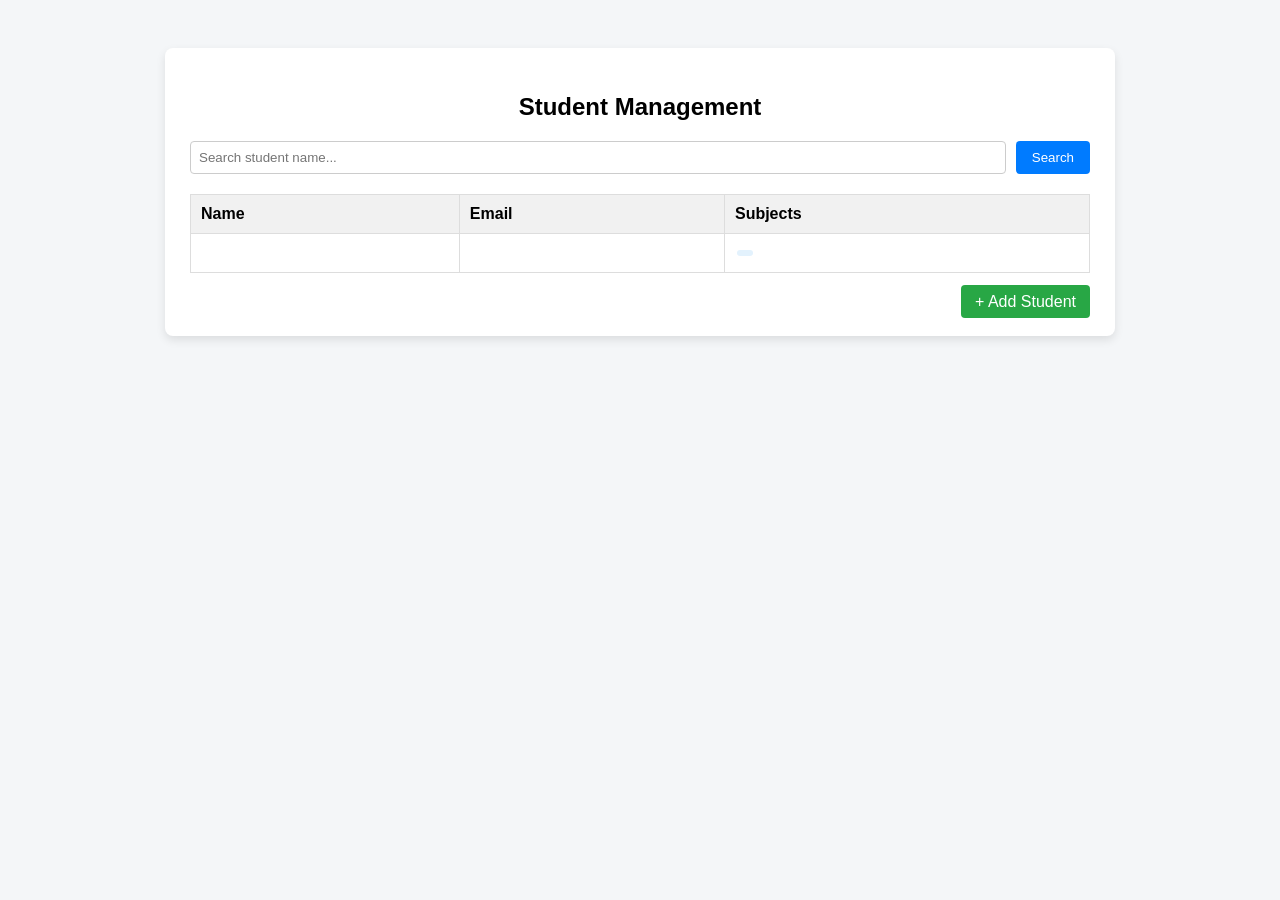
==== week_3/students/src/main/resources/templates/students.html @ ccf2e920 "add: tuan_3" ====
<!DOCTYPE html>
<html xmlns:th="http://www.thymeleaf.org">
<head>
    <meta charset="UTF-8">
    <title>Student Management</title>

    <style>
        body {
            font-family: Arial, sans-serif;
            background: #f4f6f8;
            padding: 40px;
        }

        h2 {
            text-align: center;
            margin-bottom: 20px;
        }

        .container {
            max-width: 900px;
            margin: auto;
            background: #fff;
            padding: 25px;
            border-radius: 8px;
            box-shadow: 0 4px 10px rgba(0,0,0,0.1);
        }

        form {
            margin-bottom: 20px;
            display: flex;
            gap: 10px;
        }

        input[type="text"] {
            flex: 1;
            padding: 8px;
            border-radius: 4px;
            border: 1px solid #ccc;
        }

        button {
            padding: 8px 16px;
            border: none;
            background: #007bff;
            color: white;
            border-radius: 4px;
            cursor: pointer;
        }

        button:hover {
            background: #0056b3;
        }

        table {
            width: 100%;
            border-collapse: collapse;
            margin-top: 10px;
        }

        table th, table td {
            border: 1px solid #ddd;
            padding: 10px;
            text-align: left;
        }

        table th {
            background: #f1f1f1;
        }

        table tr:hover {
            background: #f9f9f9;
        }

        .subjects span {
            display: inline-block;
            background: #e3f2fd;
            color: #0d6efd;
            padding: 3px 8px;
            margin: 2px;
            border-radius: 12px;
            font-size: 13px;
        }

        .actions {
            margin-top: 20px;
            text-align: right;
        }

        .actions a {
            text-decoration: none;
            background: #28a745;
            color: white;
            padding: 8px 14px;
            border-radius: 4px;
        }

        .actions a:hover {
            background: #1e7e34;
        }
    </style>
</head>

<body>

<div class="container">

    <h2>Student Management</h2>

    <!-- Search -->
    <form method="get" th:action="@{/students}">
        <input type="text" name="keyword" placeholder="Search student name...">
        <button type="submit">Search</button>
    </form>

    <!-- Table -->
    <table>
        <thead>
        <tr>
            <th>Name</th>
            <th>Email</th>
            <th>Subjects</th>
        </tr>
        </thead>

        <tbody>
        <tr th:each="s : ${students}">
            <td th:text="${s.name}"></td>
            <td th:text="${s.email}"></td>
            <td class="subjects">
                <span th:each="sub : ${s.subjects}"
                      th:text="${sub.name}"></span>
            </td>
        </tr>
        </tbody>
    </table>

    <!-- Add -->
    <div class="actions">
        <a th:href="@{/students/new}">+ Add Student</a>
    </div>

</div>

</body>
</html>
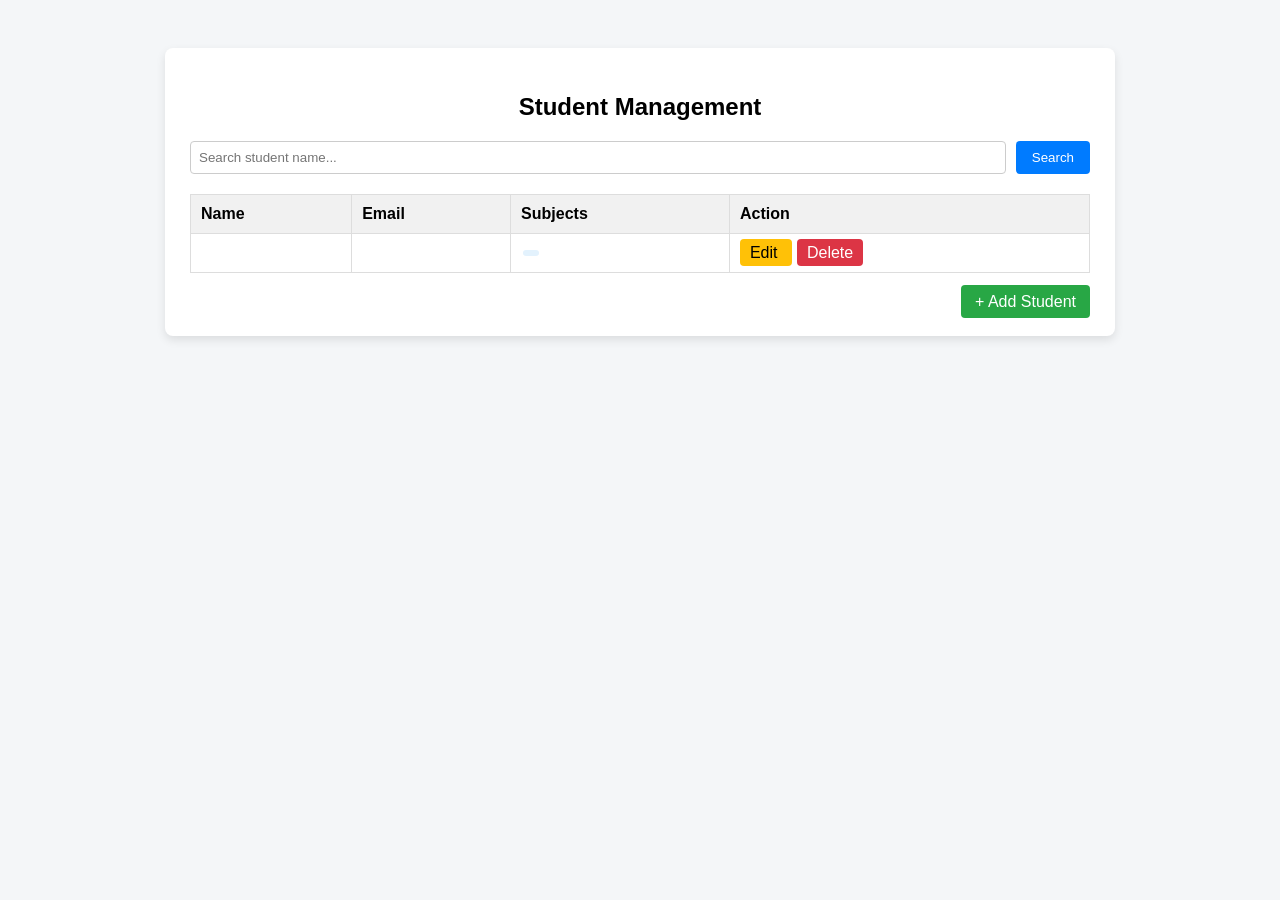
==== commit cbcb2616: "add: tuan_3" ====
--- a/week_3/students/src/main/resources/templates/students.html
+++ b/week_3/students/src/main/resources/templates/students.html
@@ -61,6 +61,7 @@
             border: 1px solid #ddd;
             padding: 10px;
             text-align: left;
+            gap: 10px;
         }
 
         table th {
@@ -79,6 +80,31 @@
             margin: 2px;
             border-radius: 12px;
             font-size: 13px;
+        }
+
+        .btn-edit {
+            background: #ffc107;
+            color: black;
+            padding: 5px 10px;
+            border-radius: 4px;
+            text-decoration: none;
+            margin-right: 5px;
+        }
+
+        .btn-delete {
+            background: #dc3545;
+            color: white;
+            padding: 5px 10px;
+            border-radius: 4px;
+            text-decoration: none;
+        }
+
+        .btn-edit:hover {
+            background: #e0a800;
+        }
+
+        .btn-delete:hover {
+            background: #c82333;
         }
 
         .actions {
@@ -119,6 +145,7 @@
             <th>Name</th>
             <th>Email</th>
             <th>Subjects</th>
+            <th>Action</th>
         </tr>
         </thead>
 
@@ -129,6 +156,20 @@
             <td class="subjects">
                 <span th:each="sub : ${s.subjects}"
                       th:text="${sub.name}"></span>
+            </td>
+            <td>
+                <!-- ✏️ Sửa -->
+                <a class="btn-edit"
+                   th:href="@{/students/edit/{id}(id=${s.id})}">
+                    Edit
+                </a>
+
+                <!-- 🗑️ Xóa -->
+                <a class="btn-delete"
+                   th:href="@{/students/delete/{id}(id=${s.id})}"
+                   onclick="return confirm('Are you sure you want to delete this student?');">
+                    Delete
+                </a>
             </td>
         </tr>
         </tbody>
